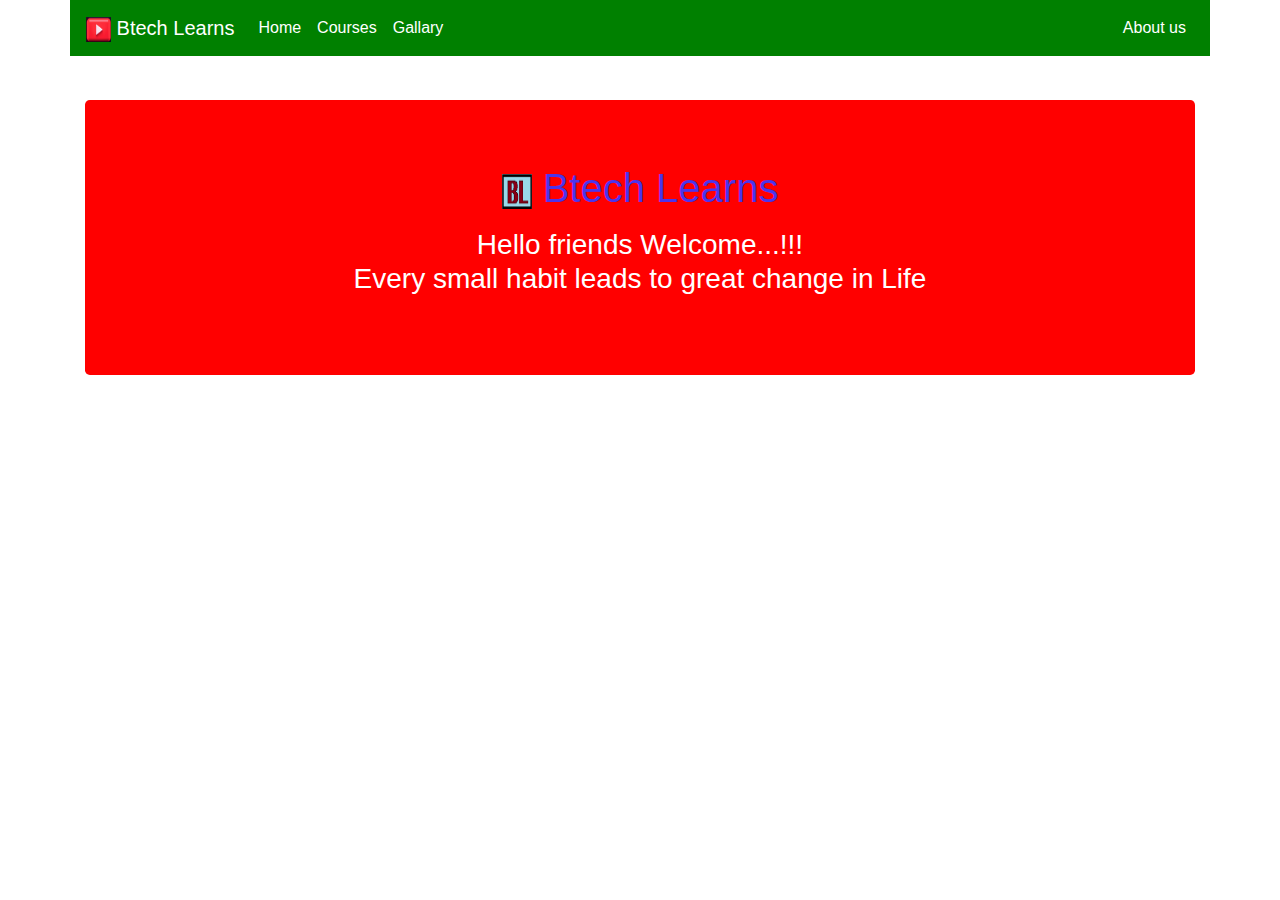
==== index.html @ b8bd9648 "Add files via upload" ====
<!DOCTYPE html>
<html lang="en">
<head>
    <meta charset="UTF-8">
    <meta name="viewport" content="width=device-width, initial-scale=1.0">
    <title>BtechLearns </title>

    <link rel="stylesheet" href="style.css">
    
    <link rel="stylesheet" href="gallary_boot.css">
</head>
<body>
    <div class="container">
        <nav class="navbar navbar-expand-lg navbar-light fixed-top" >
            <a class="navbar-brand" href="https://www.youtube.com/@BtechLearns" target="_blank"><img src="youtube.png" alt="" width="25" height="25"> Btech Learns</a>
            <button class="navbar-toggler" type="button" data-toggle="collapse" data-target="#navbarSupportedContent" aria-controls="navbarSupportedContent" aria-expanded="false" aria-label="Toggle navigation">
            <span class="navbar-toggler-icon"></span>
            </button>
        
            <div class="collapse navbar-collapse" id="navbarSupportedContent">
            <ul class="navbar-nav mr-auto">
                <li class="nav-item active">
                <a class="nav-link" href="index.html">Home </a>
                </li>
                <li class="nav-item">
                <a class="nav-link" href="course.html">Courses</a>
                </li>
                <li class="nav-item">
                    <a class="nav-link" href="gallary.html">Gallary</a>
                    </li>
            </ul>
            <ul class="navbar-nav ml-auto">
                <li class="nav-item">
                    <a class="nav-link" href="about.html">About us</a>
                    </li>
            </ul>
        </nav>
        <div class="jumbotron">
            <h1 style="color:#4c34eb;"><img src="BT.png" alt="" width="30px" height="35px" style="color: white;"> Btech Learns </h1>
            <p><h3>Hello friends Welcome...!!! <br> Every small habit leads to great change in Life</h3></p>
                </div>
        </div>
        
        
        
    


    <script src="https://cdn.jsdelivr.net/npm/jquery@3.5.1/dist/jquery.slim.min.js" integrity="sha384-DfXdz2htPH0lsSSs5nCTpuj/zy4C+OGpamoFVy38MVBnE+IbbVYUew+OrCXaRkfj" crossorigin="anonymous"></script>

<script src="https://cdn.jsdelivr.net/npm/bootstrap@4.6.2/dist/js/bootstrap.bundle.min.js" integrity="sha384-Fy6S3B9q64WdZWQUiU+q4/2Lc9npb8tCaSX9FK7E8HnRr0Jz8D6OP9dO5Vg3Q9ct" crossorigin="anonymous"></script>

</body>
</html>
---- gallary_boot.css ----
.jumbotron{
    margin-top: 100px !important ;
    background: red;
    color: white;
    text-align: center;
}
.navbar{
    background: green;
    color: white;
}
.navbar a{
    color: white !important;
}
.row div{
    margin-top: 50px;
}
.fixed-top{
    margin-left: 70px !important;
    
    margin-right: 70px !important;
}
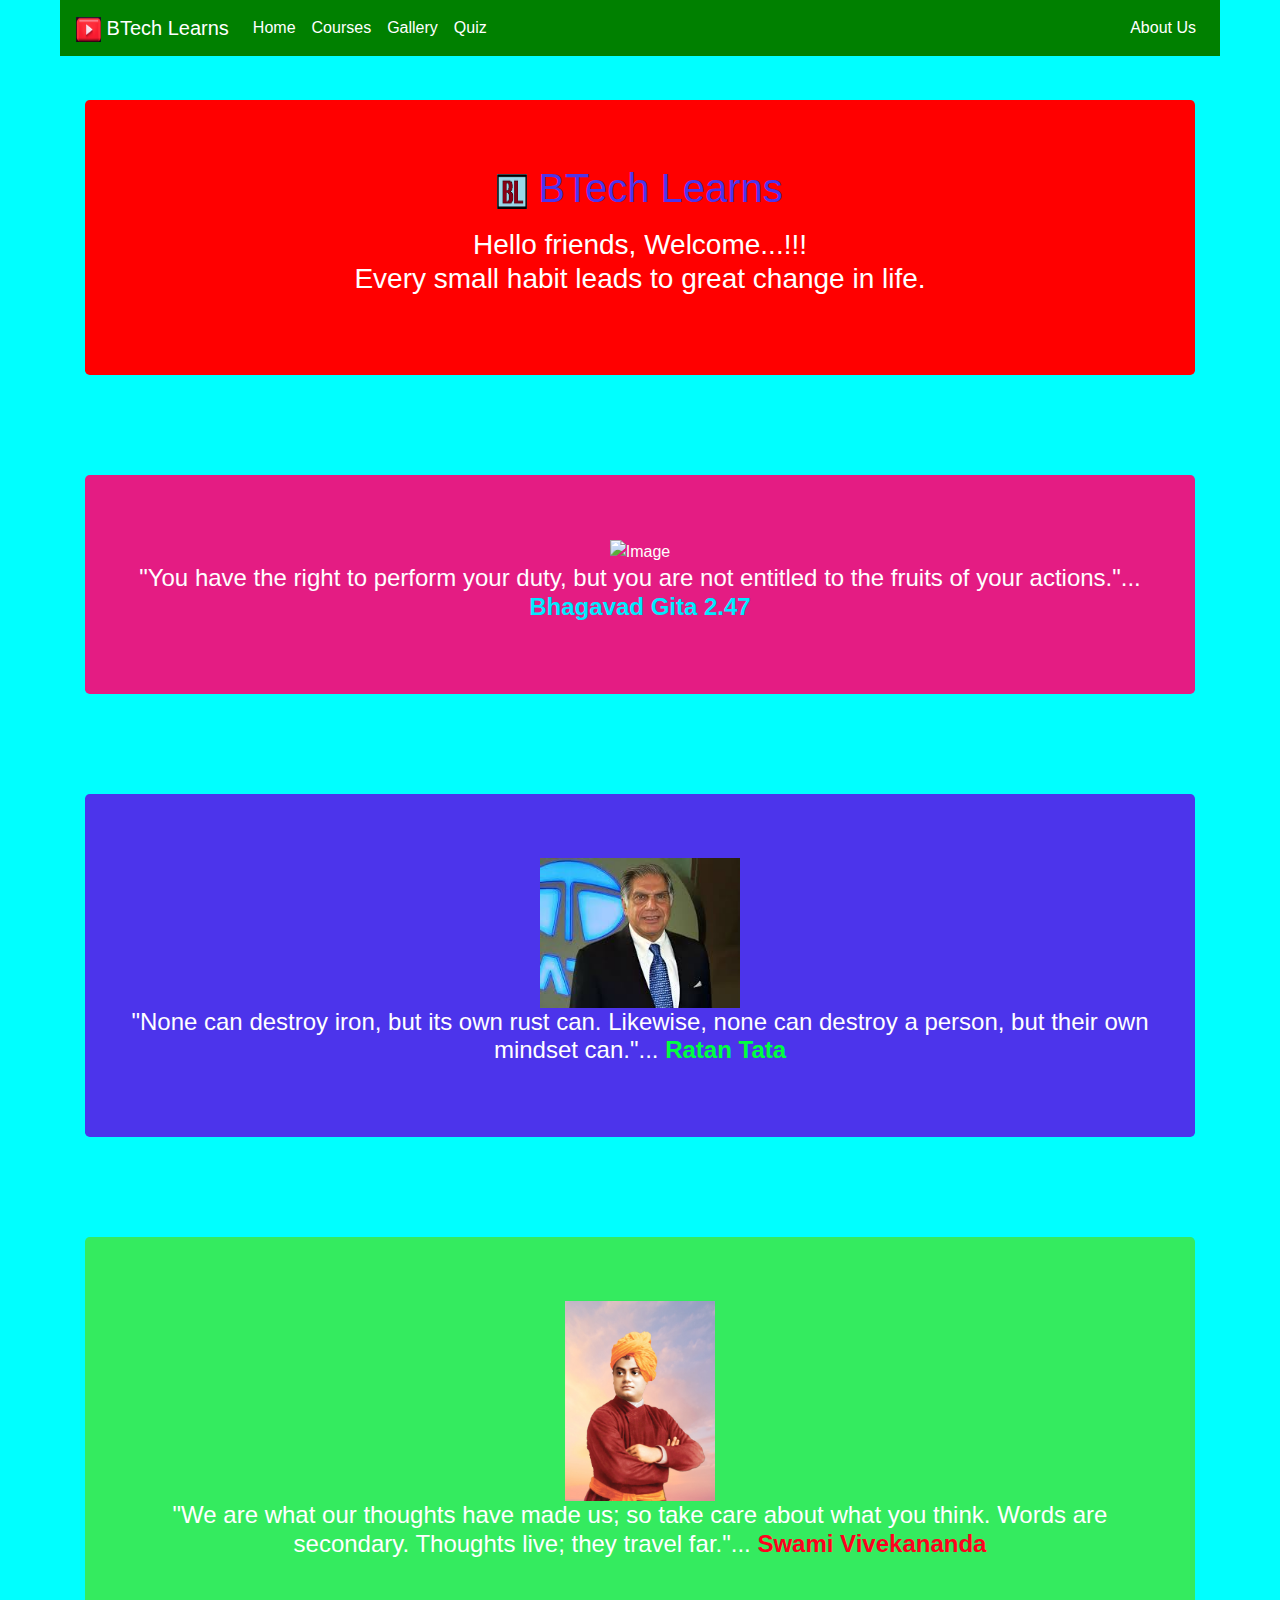
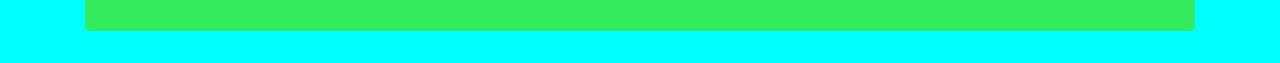
==== commit 52365c60: "Update and rename index - Copy.html to index.html" ====
--- a/index.html
+++ b/index.html
@@ -3,52 +3,123 @@
 <head>
     <meta charset="UTF-8">
     <meta name="viewport" content="width=device-width, initial-scale=1.0">
-    <title>BtechLearns </title>
+    <title>BTech Learns - Learn, Grow, Succeed</title>
+
+    <meta name="description" content="BTech Learns is your go-to platform for BTech students to explore courses, solve problems, and grow. Join us to learn and achieve success.">
 
     <link rel="stylesheet" href="style.css">
-    
     <link rel="stylesheet" href="gallary_boot.css">
+    <link rel="stylesheet" href="about.css"> <!-- Fixed typo from 'about..css' to 'about.css' -->
+    <link rel="stylesheet" href="index.css">
+
+    <!-- Adding structured data for better SEO -->
+    <script type="application/ld+json">
+        {
+          "@context": "http://schema.org",
+          "@type": "WebSite",
+          "name": "BTech Learns",
+          "url": "https://rharsha721.github.io/btechlearns/",
+          "description": "BTech Learns is a platform for BTech students to enhance their learning experience."
+        }
+    </script>
+
+    <!-- Bootstrap CSS for responsive design -->
+    <link href="https://cdn.jsdelivr.net/npm/bootstrap@4.6.2/dist/css/bootstrap.min.css" rel="stylesheet" integrity="sha384-Vh0tD7V2Ojry9AzDmy9MPi8l4f42o2UfqNKxjV8YtcIFskvwO0WyEJpdww91jfCm" crossorigin="anonymous">
+
+    <!-- Custom CSS for smaller screens -->
+    <style>
+        @media (max-width: 768px) {
+            .navbar-brand img {
+                width: 20px;
+                height: 20px;
+            }
+            .jumbotron h1 {
+                font-size: 1.5rem;
+            }
+            .contains {
+                margin-bottom: 15px;
+            }
+            .right-text h4 {
+                font-size: 1.1rem;
+            }
+            .left-image {
+                width: 100%;
+                height: auto;
+            }
+        }
+    </style>
 </head>
-<body>
+<body style="background-color:aqua;">
     <div class="container">
-        <nav class="navbar navbar-expand-lg navbar-light fixed-top" >
-            <a class="navbar-brand" href="https://www.youtube.com/@BtechLearns" target="_blank"><img src="youtube.png" alt="" width="25" height="25"> Btech Learns</a>
+        <nav class="navbar navbar-expand-lg navbar-light fixed-top">
+            <a class="navbar-brand" href="https://www.youtube.com/@BtechLearns" target="_blank">
+                <img src="youtube.png" alt="" width="25" height="25"> BTech Learns
+            </a>
             <button class="navbar-toggler" type="button" data-toggle="collapse" data-target="#navbarSupportedContent" aria-controls="navbarSupportedContent" aria-expanded="false" aria-label="Toggle navigation">
-            <span class="navbar-toggler-icon"></span>
+                <span class="navbar-toggler-icon"></span>
             </button>
         
             <div class="collapse navbar-collapse" id="navbarSupportedContent">
-            <ul class="navbar-nav mr-auto">
-                <li class="nav-item active">
-                <a class="nav-link" href="index.html">Home </a>
-                </li>
-                <li class="nav-item">
-                <a class="nav-link" href="course.html">Courses</a>
-                </li>
-                <li class="nav-item">
-                    <a class="nav-link" href="gallary.html">Gallary</a>
+                <ul class="navbar-nav mr-auto">
+                    <li class="nav-item active">
+                        <a class="nav-link" href="index.html">Home</a>
                     </li>
-            </ul>
-            <ul class="navbar-nav ml-auto">
-                <li class="nav-item">
-                    <a class="nav-link" href="about.html">About us</a>
+                    <li class="nav-item">
+                        <a class="nav-link" href="course.html">Courses</a>
                     </li>
-            </ul>
+                    <li class="nav-item">
+                        <a class="nav-link" href="gallary.html">Gallery</a>
+                    </li>
+                    <li class="nav-item">
+                        <a class="nav-link" href="quiz.html">Quiz</a>
+                    </li>
+                </ul>
+                <ul class="navbar-nav ml-auto">
+                    <li class="nav-item">
+                        <a class="nav-link" href="about.html">About Us</a>
+                    </li>
+                </ul>
+            </div>
         </nav>
-        <div class="jumbotron">
-            <h1 style="color:#4c34eb;"><img src="BT.png" alt="" width="30px" height="35px" style="color: white;"> Btech Learns </h1>
-            <p><h3>Hello friends Welcome...!!! <br> Every small habit leads to great change in Life</h3></p>
-                </div>
+
+        <div class="jumbotron text-center">
+            <h1 style="color:#4c34eb;">
+                <img src="BT.png" alt="" width="30px" height="35px"> BTech Learns
+            </h1>
+            <p><h3>Hello friends, Welcome...!!! <br> Every small habit leads to great change in life.</h3></p>
         </div>
-        
-        
-        
-    
 
+        <div class="contains jumbotron" style="background-color:rgb(228, 28, 131);">
+            <img src="krishna.webp" alt="Image" class="left-image" height="200px">
+            <div class="right-text">
+                <h4>"You have the right to perform your duty, but you are not entitled to the fruits of your actions."...
+                    <strong style="color: rgb(0, 234, 255);">Bhagavad Gita 2.47</strong>
+                </h4>
+            </div>  
+        </div>
+       
+        <div class="contains jumbotron" style="background-color: #4c34eb;">
+            <img src="ratan.jpeg" alt="Image" class="left-image" height="150px">
+            <div class="right-text">
+                <h4>"None can destroy iron, but its own rust can. Likewise, none can destroy a person, but their own mindset can."...
+                    <strong style="color: rgb(0, 255, 64);">Ratan Tata</strong>
+                </h4>
+            </div>  
+        </div>
 
+        <div class="contains jumbotron" style="background-color: #34eb5f;">
+            <img src="swami.jpg" alt="Image" class="left-image" height="200px">
+            <div class="right-text">
+                <h4>"We are what our thoughts have made us; so take care about what you think. Words are secondary. Thoughts live; they travel far."...
+                    <strong style="color: rgb(255, 0, 30);">Swami Vivekananda</strong>
+                </h4>
+            </div>  
+        </div>
+    </div>
+
+    <!-- Bootstrap Scripts -->
     <script src="https://cdn.jsdelivr.net/npm/jquery@3.5.1/dist/jquery.slim.min.js" integrity="sha384-DfXdz2htPH0lsSSs5nCTpuj/zy4C+OGpamoFVy38MVBnE+IbbVYUew+OrCXaRkfj" crossorigin="anonymous"></script>
-
-<script src="https://cdn.jsdelivr.net/npm/bootstrap@4.6.2/dist/js/bootstrap.bundle.min.js" integrity="sha384-Fy6S3B9q64WdZWQUiU+q4/2Lc9npb8tCaSX9FK7E8HnRr0Jz8D6OP9dO5Vg3Q9ct" crossorigin="anonymous"></script>
+    <script src="https://cdn.jsdelivr.net/npm/bootstrap@4.6.2/dist/js/bootstrap.bundle.min.js" integrity="sha384-Fy6S3B9q64WdZWQUiU+q4/2Lc9npb8tCaSX9FK7E8HnRr0Jz8D6OP9dO5Vg3Q9ct" crossorigin="anonymous"></script>
 
 </body>
-</html>+</html>
